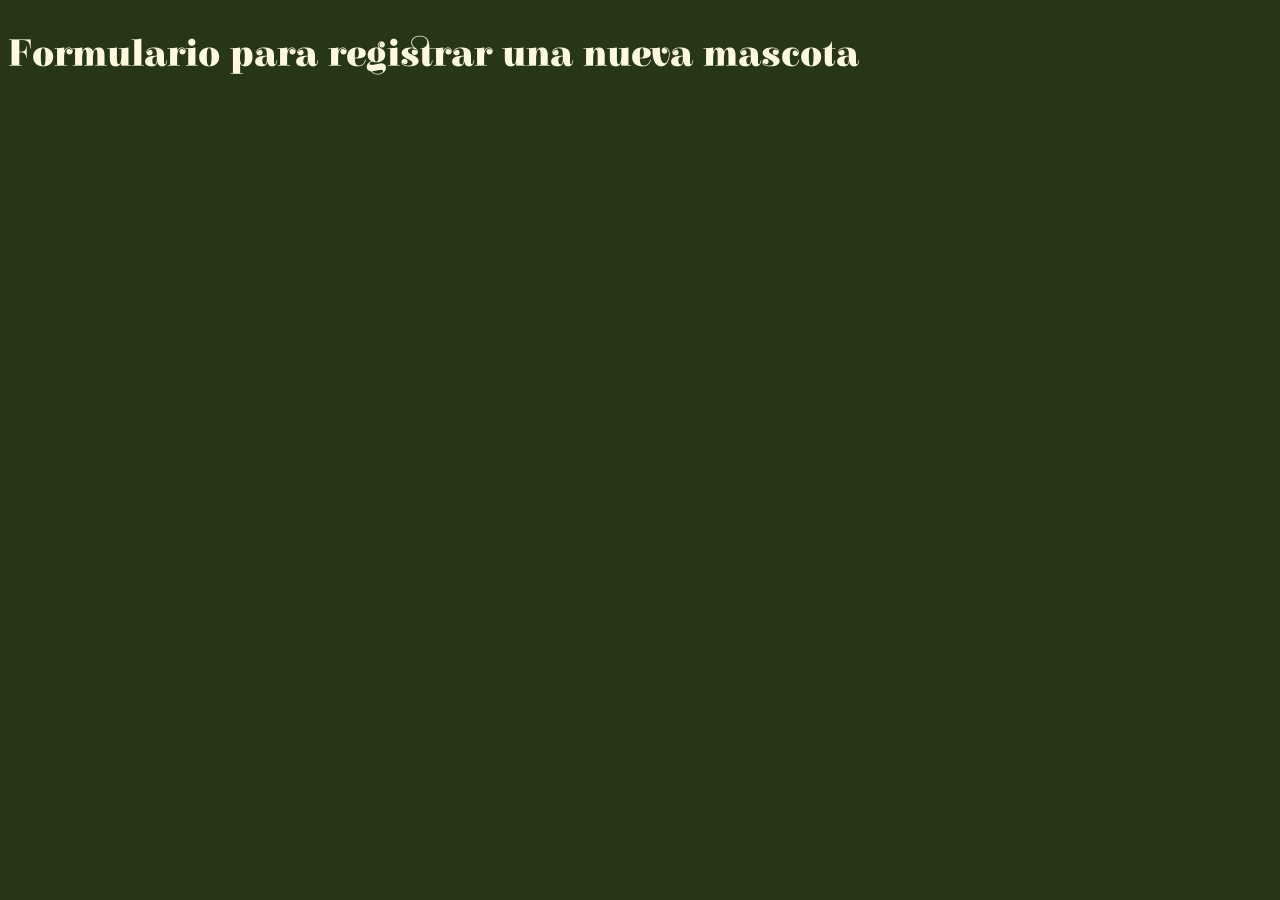
==== FormularioNM.html @ 178b7e16 "se cambio la apariencia de la lista y se agregaron mas pag html" ====
<!DOCTYPE html>
<html lang="en">
<head>
    <meta charset="UTF-8">
    <meta name="viewport" content="width=device-width,
                                    initial-scale=1.0">
    <link rel="stylesheet" href="estilos.css">
    <link rel="icon" href="Imagenes/icono.png"> <!--es para que aparezca el icono de la huellita a un lado del titulo de la pagina-->
    <title>Registrar Nueva Mascota</title>       
</head>

<body class="fondo">
    <h2>Formulario para registrar una nueva mascota</h2>

</body>
</html>
---- estilos.css ----
@font-face {
    font-family: FuenteTitulo;
    src: url(Fonts/Elsie/Elsie-Black.ttf) format(truetype);
}

@font-face {
    font-family: FuenteTexto;
    src: url(Fonts/Short_Stack/ShortStack-Regular.ttf) format(truetype);
}

.fondo{
    background-color: #283618;
}

h1{
    color: #fefae0;
    font-family:FuenteTitulo;
    font-size:clamp(3rem,4vW,5rem);
    text-align: center; /*se alinea el titulo al centro*/
}

h2{
    color: #fefae0;
    font-family:FuenteTitulo;
    font-size:clamp(2rem,3vW,4rem);
    text-align: left; /*se alinea el subtitulo a la izquierda*/
}

table{ /*se configura el tamaño de la tabla, la posicion y la fuente que se va a usar*/
    width: 50%;  /*controla la anchura*/
    margin-left: auto;    /*left y rigth se ponen en auto para que*/
    margin-right: auto;   /*la tabla quede en el centro*/
    font-family: FuenteTexto;
}

table, th, td{  /*da formato a la tabla, o sea la pone bonita*/
    border: 3px solid #283618;
    border-collapse: collapse;/*es para juntar los bordes de la tabla y que no esten separados*/
    padding: 7px; /*es el relleno que va a tener cada celda de la tabla*/
}

th{ /*le da formato a la cabecera de la tabla*/
    color: #ffffff;
    background-color: #bc6c25;
}
td{ /*le da formato a las celdas de datos de la tabla*/
    color: #bc6c25;
    background-color: #ffffff;
}

ul{ /*le da formato a la lista desordenada*/
    list-style-type: none; /*quita viñeta*/
}
li a{
    font-family: FuenteTexto;
    float:left;/*es para que la lista se alinee a la izquierda*/
    text-decoration: none;/*quita la linea que indica que es hipervinculo*/
}

.desplegable{
    position: relative;
}
.submenu{
    display: none;
    position: absolute;
}
.desplegable:hover .submenu{
    display: flex;
}

.boton:hover{
    background-color: #fefae0;
    color: #283618;
}
.boton{
    background-color: #606c38;
    color: #fefae0;

    width: 10%;
    content: 10%;
    padding: 1%;

    font-family: FuenteTexto;
    text-align: center;

    margin-left: auto;
    margin-right: auto;

    border: 2px solid #1e2b10;
}
a{
    text-decoration: none;
}
.contenedor{
    background-color: #bc6c25;
    border:2px solid #fefae0;
    padding: 2%;
    width: 96%;
}
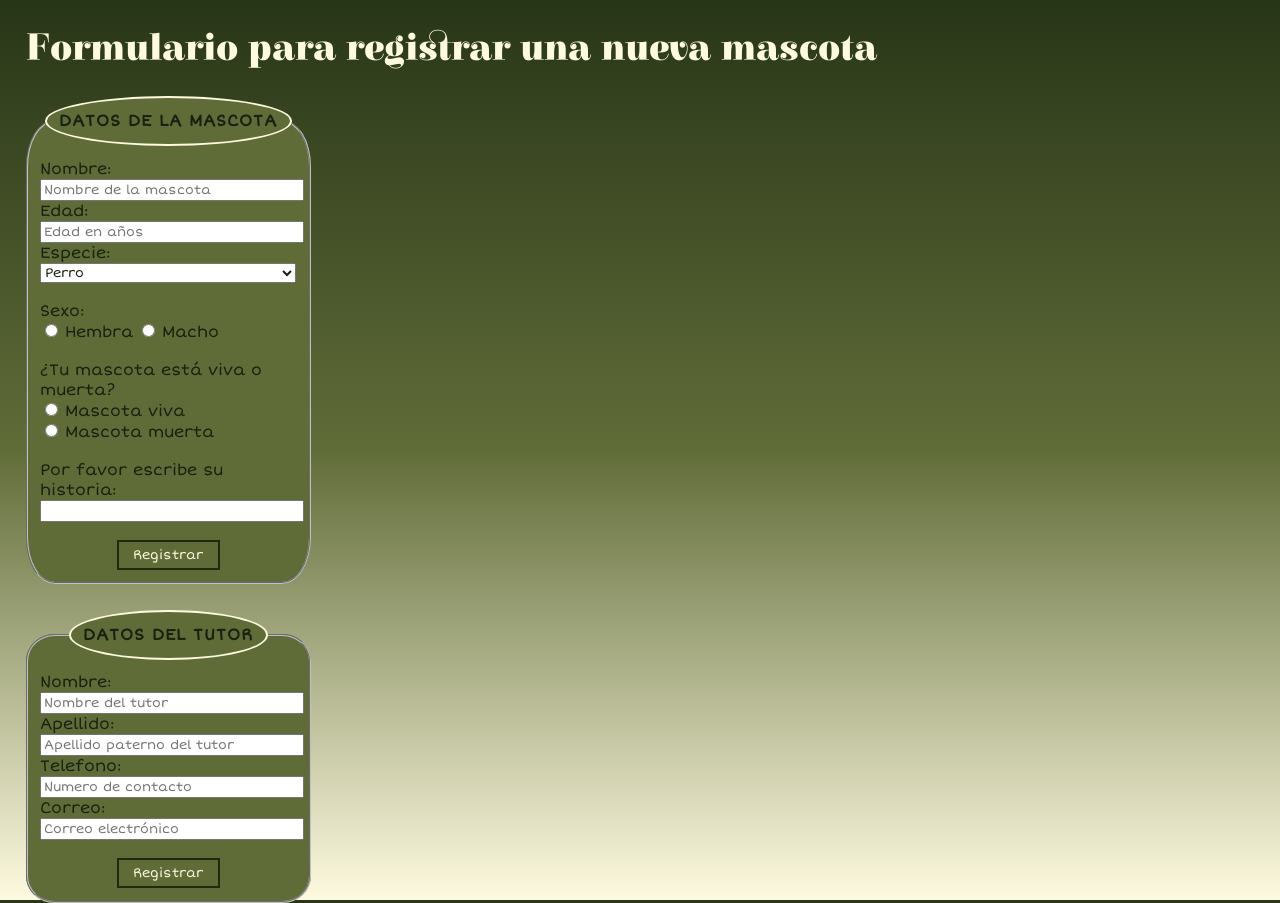
==== commit 3c525de4: "se agrego otro formulario y otras propiedades de CSS" ====
--- a/FormularioNM.html
+++ b/FormularioNM.html
@@ -11,6 +11,73 @@
 
 <body class="fondo">
     <h2>Formulario para registrar una nueva mascota</h2>
+    <div>
+        <!--Formulario para registrar a la mascota-->
+        <form autocomplete="off">
+            <fieldset class="formulario"><!--el formulario queda dentro de un campo-->
+                <legend>Datos de la mascota</legend>
+                <label for="nombre">Nombre:</label><br/>
+                <input type="text" id="nombre" name="nombre" class="inputt"
+                        placeholder="Nombre de la mascota" required="true"/><br/>
 
+                <label for="edad">Edad:</label><br/>
+                <input type="number" id="edad" min="0" max="30" class="inputt"
+                        name="edad" placeholder="Edad en años" required="true"/><br/>
+                
+                <label for="especie">Especie:</label><br/>
+                <select id="especie" name="especie">
+                    <option value="perro">Perro</option>
+                    <option value="gato">Gato</option>
+                    <option value="pez">Pez</option>
+                    <option value="ave">Ave</option>
+                    <option value="roedor">Roedor</option>
+                </select><br/><br/>
+
+                <label for="sexo">Sexo:</label><br/>
+                <input type="radio" name="sexo" value="hembra" required="true">
+                <label>Hembra</label>
+                <input type="radio" name="sexo" value="macho" required="true">
+                <label>Macho</label><br/><br/>
+
+                <label for="estado">¿Tu mascota está viva o muerta?</label><br/>
+                <input type="radio" name="estado" value="vivo" required="true">
+                <label>Mascota viva</label><br/>
+                <input type="radio" name="estado" value="muerto" required="true">
+                <label>Mascota muerta</label><br/><br/>
+
+                <label for="historia">Por favor escribe su historia:</label><br/>
+                <input type="text" id="historia"name="historia" class="inputt"
+                        minlength="50" maxlength="200" required="true"/><br/>
+                <br><!--saltos de linea-->
+                <input type="submit" value="Registrar" class="boton_form"/>
+            </fieldset>
+        </form>
+        <!--Formulario del tutor-->
+        <form autocomplete="off">
+            <fieldset class="formulario"><!--el formulario queda dentro de un campo-->
+                <legend>Datos del tutor</legend>
+
+                <label for="nombretutor">Nombre:</label><br/>
+                <input type="text" id="nombretutor" name="nombretutor" class="inputt"
+                        placeholder="Nombre del tutor" required="true"/><br/>
+                
+                <label for="apellidotutor">Apellido:</label><br/>
+                <input type="text" id="apellidotutor" name="apellidotutor" class="inputt"
+                        placeholder="Apellido paterno del tutor" required="true"/><br/>
+
+                <label for="telefono">Telefono:</label><br/>
+                <input type="tel" id="telefono" name="telefono" class="inputt"
+                        placeholder="Numero de contacto" required="true"
+                        minlength="10" maxlength="10"/><br/>
+
+                <label for="correo">Correo:</label><br/>
+                <input type="email" id="correo" name="correo" class="inputt"
+                        placeholder="Correo electrónico" required="true"/><br/>
+
+                <br><!--saltos de linea-->
+                <input type="submit" value="Registrar" class="boton_form"/>
+            </fieldset>
+        </form>
+    </div>
 </body>
 </html>
--- a/estilos.css
+++ b/estilos.css
@@ -7,23 +7,26 @@
     font-family: FuenteTexto;
     src: url(Fonts/Short_Stack/ShortStack-Regular.ttf) format(truetype);
 }
-
+html{
+    height: 100%;
+}
 .fondo{
-    background-color: #283618;
+    margin: 0;
+    padding: 0;
+    background: linear-gradient(#283618, #606c38, #fefae0);
 }
-
 h1{
     color: #fefae0;
     font-family:FuenteTitulo;
     font-size:clamp(3rem,4vW,5rem);
     text-align: center; /*se alinea el titulo al centro*/
 }
-
 h2{
     color: #fefae0;
     font-family:FuenteTitulo;
     font-size:clamp(2rem,3vW,4rem);
     text-align: left; /*se alinea el subtitulo a la izquierda*/
+    margin: 2%;
 }
 
 table{ /*se configura el tamaño de la tabla, la posicion y la fuente que se va a usar*/
@@ -87,13 +90,57 @@
     margin-right: auto;
 
     border: 2px solid #1e2b10;
+    cursor: pointer;
 }
 a{
     text-decoration: none;
 }
-.contenedor{
-    background-color: #bc6c25;
-    border:2px solid #fefae0;
-    padding: 2%;
-    width: 96%;
-}+legend{/*fomrato de la leyenda de los formularios*/
+    font-family: FuenteTexto;
+    font-weight: bold;
+    text-transform: uppercase;
+    letter-spacing: 1px;
+    color: #18200f;
+    background-color: #606c38;
+    text-align: center;
+    padding: 5%;
+    border-radius: 50%;
+    border: 2px solid #fefae0;
+}
+.formulario{/*formato al contenedor del formulario*/
+    background-color: #606c38;
+    width: 20%; /*es el ancho del formulario*/
+    padding: 1%;
+    margin: 2%;
+    border-radius: 10%;
+}
+label{/*de la formato a la etiqueta del formulario*/
+    font-family: FuenteTexto;
+    color: #18200f;
+}
+.inputt{/*le da formato a la caja donde se ingresa el texto en el formulario*/
+    font-family: FuenteTexto;
+    color: #18200f;
+    width: 100%;
+}
+select{ /*le da formato al select del formulario*/
+    font-family: FuenteTexto;
+    color: #18200f;
+    width: 100%;
+}
+.boton_form{ /*es el boton de los formularios*/
+    background-color: #606c38;
+    color: #fefae0;
+    font-family: FuenteTexto;
+    width: 40%;
+    height: 30px;
+    border: 2px solid #1e2b10;
+    cursor: pointer;
+    display: block;
+    margin-left: auto;
+    margin-right: auto;
+}
+.boton_form:hover{
+    background-color: #fefae0;
+    color: #283618;
+}
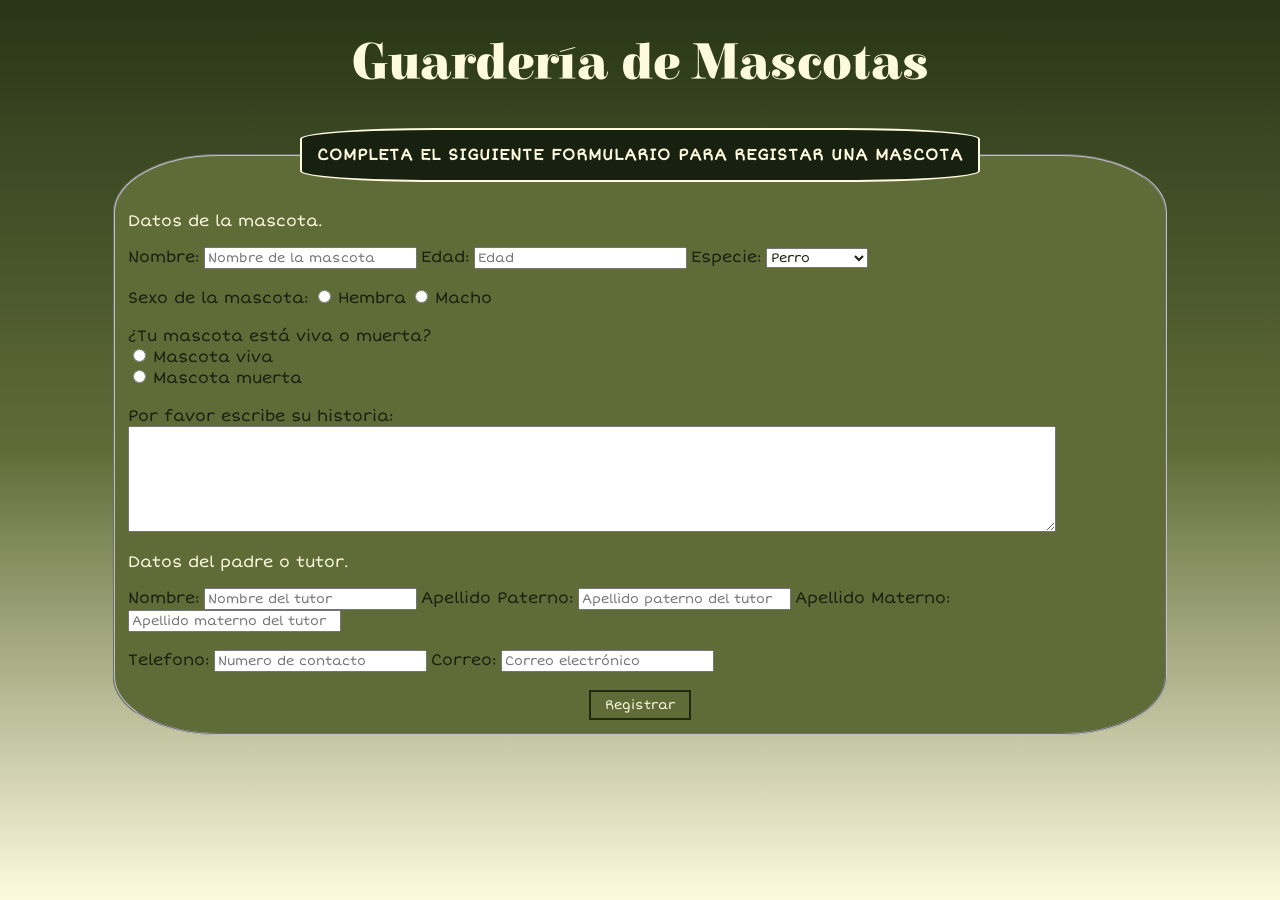
==== commit eaa73fad: "se agregaron divs, iconos con bootstrap, google y ionic, se cambio el formato del formulario y se ca" ====
--- a/FormularioNM.html
+++ b/FormularioNM.html
@@ -10,21 +10,26 @@
 </head>
 
 <body class="fondo">
-    <h2>Formulario para registrar una nueva mascota</h2>
+    <header>
+        <h1>
+            Guardería de Mascotas
+        </h1>
+    </header>
     <div>
         <!--Formulario para registrar a la mascota-->
         <form autocomplete="off">
             <fieldset class="formulario"><!--el formulario queda dentro de un campo-->
-                <legend>Datos de la mascota</legend>
-                <label for="nombre">Nombre:</label><br/>
+                <legend>Completa el siguiente formulario para registar una mascota</legend>
+                <p class="texto">Datos de la mascota.</p>
+                <label for="nombre">Nombre:</label>
                 <input type="text" id="nombre" name="nombre" class="inputt"
-                        placeholder="Nombre de la mascota" required="true"/><br/>
+                        placeholder="Nombre de la mascota" required="true"/>
 
-                <label for="edad">Edad:</label><br/>
+                <label for="edad">Edad:</label>
                 <input type="number" id="edad" min="0" max="30" class="inputt"
-                        name="edad" placeholder="Edad en años" required="true"/><br/>
+                        name="edad" placeholder="Edad" required="true"/>
                 
-                <label for="especie">Especie:</label><br/>
+                <label for="especie">Especie:</label>
                 <select id="especie" name="especie">
                     <option value="perro">Perro</option>
                     <option value="gato">Gato</option>
@@ -33,7 +38,7 @@
                     <option value="roedor">Roedor</option>
                 </select><br/><br/>
 
-                <label for="sexo">Sexo:</label><br/>
+                <label for="sexo">Sexo de la mascota:</label>
                 <input type="radio" name="sexo" value="hembra" required="true">
                 <label>Hembra</label>
                 <input type="radio" name="sexo" value="macho" required="true">
@@ -46,36 +51,35 @@
                 <label>Mascota muerta</label><br/><br/>
 
                 <label for="historia">Por favor escribe su historia:</label><br/>
-                <input type="text" id="historia"name="historia" class="inputt"
-                        minlength="50" maxlength="200" required="true"/><br/>
+                <textarea id="historia"name="historia" class="inputt-story"
+                        minlength="50" maxlength="200" required="true"></textarea>
                 <br><!--saltos de linea-->
-                <input type="submit" value="Registrar" class="boton_form"/>
-            </fieldset>
-        </form>
-        <!--Formulario del tutor-->
-        <form autocomplete="off">
-            <fieldset class="formulario"><!--el formulario queda dentro de un campo-->
-                <legend>Datos del tutor</legend>
+                
+                <p class="texto">Datos del padre o tutor.</p>
+                <label for="nombretutor">Nombre:</label>
+                <input type="text" id="nombretutor" name="nombretutor" class="inputt"
+                        placeholder="Nombre del tutor" required="true"/>
+                
+                <label for="apellidopaterno">Apellido Paterno:</label>
+                <input type="text" id="apellidopaterno" name="apellidopaterno" class="inputt"
+                        placeholder="Apellido paterno del tutor" required="true"/>
+                
+                <label for="apellidomaterno">Apellido Materno:</label>
+                <input type="text" id="apellidomaterno" name="apellidomaterno" class="inputt"
+                        placeholder="Apellido materno del tutor" required="true"/><br/><br/>
 
-                <label for="nombretutor">Nombre:</label><br/>
-                <input type="text" id="nombretutor" name="nombretutor" class="inputt"
-                        placeholder="Nombre del tutor" required="true"/><br/>
-                
-                <label for="apellidotutor">Apellido:</label><br/>
-                <input type="text" id="apellidotutor" name="apellidotutor" class="inputt"
-                        placeholder="Apellido paterno del tutor" required="true"/><br/>
-
-                <label for="telefono">Telefono:</label><br/>
+                <label for="telefono">Telefono:</label>
                 <input type="tel" id="telefono" name="telefono" class="inputt"
                         placeholder="Numero de contacto" required="true"
-                        minlength="10" maxlength="10"/><br/>
+                        minlength="10" maxlength="10"/>
 
-                <label for="correo">Correo:</label><br/>
+                <label for="correo">Correo:</label>
                 <input type="email" id="correo" name="correo" class="inputt"
                         placeholder="Correo electrónico" required="true"/><br/>
 
                 <br><!--saltos de linea-->
                 <input type="submit" value="Registrar" class="boton_form"/>
+
             </fieldset>
         </form>
     </div>
--- a/estilos.css
+++ b/estilos.css
@@ -9,11 +9,13 @@
 }
 html{
     height: 100%;
+    width: 100%;
 }
 .fondo{
     margin: 0;
     padding: 0;
-    background: linear-gradient(#283618, #606c38, #fefae0);
+    background: repeating-linear-gradient(#283618, #606c38, #fefae0);
+    background-attachment: fixed;
 }
 h1{
     color: #fefae0;
@@ -28,7 +30,16 @@
     text-align: left; /*se alinea el subtitulo a la izquierda*/
     margin: 2%;
 }
-
+.texto{
+    font-family: FuenteTexto;
+    color: #fefae0;
+}
+.menup{
+    width: 90%;
+    padding: 2%;
+    margin-left: auto;
+    margin-right: auto;
+}
 table{ /*se configura el tamaño de la tabla, la posicion y la fuente que se va a usar*/
     width: 50%;  /*controla la anchura*/
     margin-left: auto;    /*left y rigth se ponen en auto para que*/
@@ -41,7 +52,6 @@
     border-collapse: collapse;/*es para juntar los bordes de la tabla y que no esten separados*/
     padding: 7px; /*es el relleno que va a tener cada celda de la tabla*/
 }
-
 th{ /*le da formato a la cabecera de la tabla*/
     color: #ffffff;
     background-color: #bc6c25;
@@ -50,27 +60,6 @@
     color: #bc6c25;
     background-color: #ffffff;
 }
-
-ul{ /*le da formato a la lista desordenada*/
-    list-style-type: none; /*quita viñeta*/
-}
-li a{
-    font-family: FuenteTexto;
-    float:left;/*es para que la lista se alinee a la izquierda*/
-    text-decoration: none;/*quita la linea que indica que es hipervinculo*/
-}
-
-.desplegable{
-    position: relative;
-}
-.submenu{
-    display: none;
-    position: absolute;
-}
-.desplegable:hover .submenu{
-    display: flex;
-}
-
 .boton:hover{
     background-color: #fefae0;
     color: #283618;
@@ -97,21 +86,23 @@
 }
 legend{/*fomrato de la leyenda de los formularios*/
     font-family: FuenteTexto;
+    color: #fefae0;
+    background-color: #18200f;
     font-weight: bold;
     text-transform: uppercase;
     letter-spacing: 1px;
-    color: #18200f;
-    background-color: #606c38;
+    border: 2px solid #fefae0;
     text-align: center;
-    padding: 5%;
-    border-radius: 50%;
-    border: 2px solid #fefae0;
+    padding: 1.5%;
+    border-radius: 20%;
 }
 .formulario{/*formato al contenedor del formulario*/
     background-color: #606c38;
-    width: 20%; /*es el ancho del formulario*/
+    width: 80%; /*es el ancho del formulario*/
     padding: 1%;
     margin: 2%;
+    margin-left: auto;
+    margin-right: auto;
     border-radius: 10%;
 }
 label{/*de la formato a la etiqueta del formulario*/
@@ -119,20 +110,26 @@
     color: #18200f;
 }
 .inputt{/*le da formato a la caja donde se ingresa el texto en el formulario*/
+    width: 20%;
     font-family: FuenteTexto;
     color: #18200f;
-    width: 100%;
+}
+.inputt-story{
+    width: 90%;
+    height: 100px;
+    font-family: FuenteTexto;
+    color: #18200f;
 }
 select{ /*le da formato al select del formulario*/
     font-family: FuenteTexto;
     color: #18200f;
-    width: 100%;
+    width: 10%;
 }
 .boton_form{ /*es el boton de los formularios*/
     background-color: #606c38;
     color: #fefae0;
     font-family: FuenteTexto;
-    width: 40%;
+    width: 10%;
     height: 30px;
     border: 2px solid #1e2b10;
     cursor: pointer;
